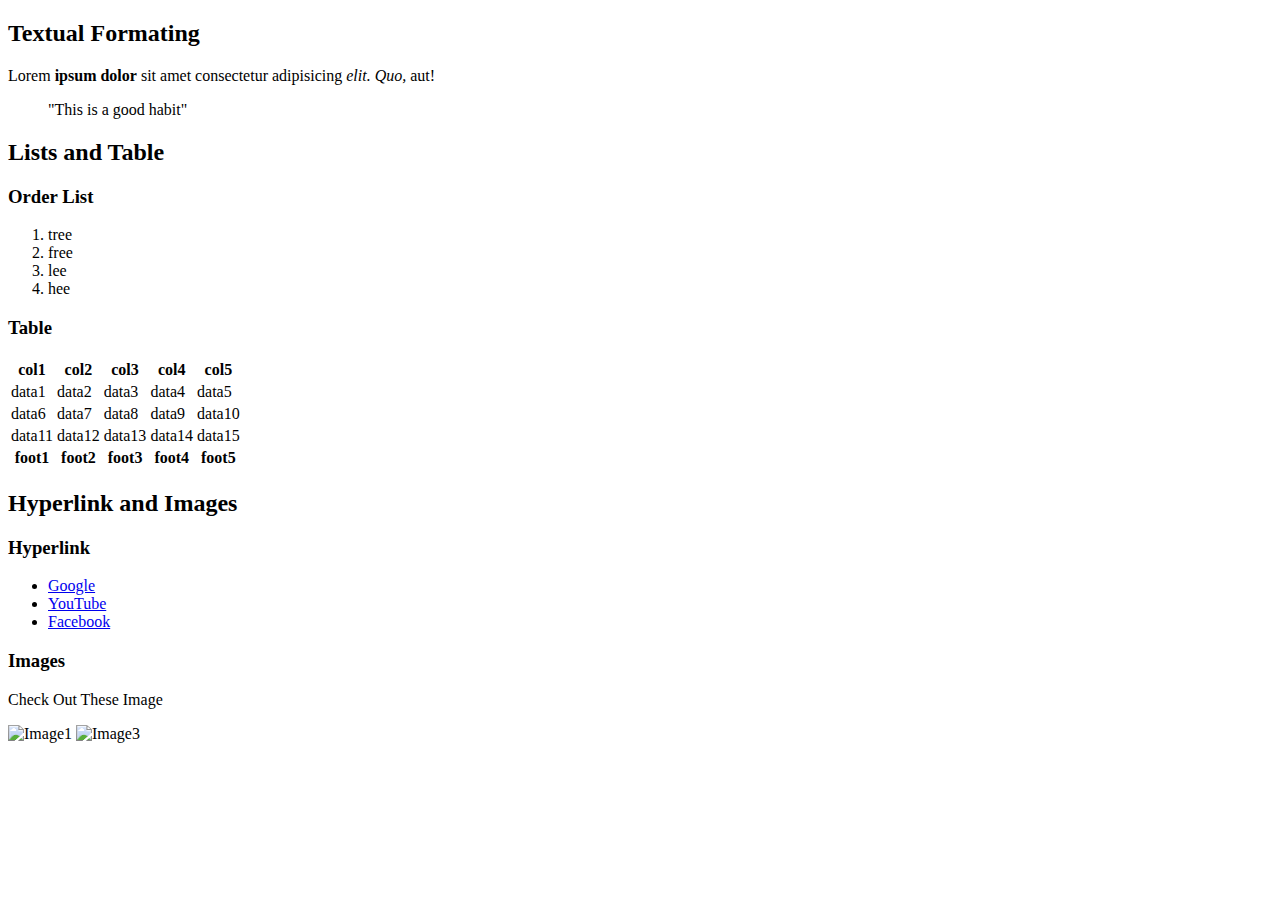
==== project_1/index.html @ 230195a3 "" ====
<!DOCTYPE html>
<html lang="en">
<head>
    <meta charset="UTF-8">
    <meta name="viewport" content="width=device-width, initial-scale=1.0">
    <title>Textual Elegance - HTML Formating</title>
</head>
<body>
    <header></header>
    <main>
        <section>
            <h2>Textual Formating</h2>
            <p>Lorem <strong>ipsum dolor</strong> sit amet consectetur adipisicing <em>elit. Quo,</em> aut!</p>
            <blockquote>"This is a good habit"</blockquote>
        </section>
        <section>
            <h2>Lists and Table</h2>
            <h3>Order List</h3>
            <ol>
                <li>tree</li>
                <li>free</li>
                <li>lee</li>
                <li>hee</li>
            </ol>
            <h3>Table</h3>
            <table>
                <thead>
                    <tr>
                        <th>col1</th>
                        <th>col2</th>
                        <th>col3</th>
                        <th>col4</th>
                        <th>col5</th>
                    </tr>
                </thead>
                <tbody>
                    <tr>
                        <td>data1</td>
                        <td>data2</td>
                        <td>data3</td>
                        <td>data4</td>
                        <td>data5</td>
                    </tr>
                    <tr>
                        <td>data6</td>
                        <td>data7</td>
                        <td>data8</td>
                        <td>data9</td>
                        <td>data10</td>
                    </tr>
                    <tr>
                        <td>data11</td>
                        <td>data12</td>
                        <td>data13</td>
                        <td>data14</td>
                        <td>data15</td>
                    </tr>
                </tbody>
                <tfoot>
                    <tr>
                        <th>foot1</th>
                        <th>foot2</th>
                        <th>foot3</th>
                        <th>foot4</th>
                        <th>foot5</th>
                    </tr>
                </tfoot>
            </table>
        </section>
        <section>
            <h2>Hyperlink and Images</h2>
            <h3>Hyperlink</h3>
            <ul>
                <li><a href="https://www.google.co.in/">Google</a></li>
                <li><a href="https://www.youtube.com/">YouTube</a></li>
                <li><a href="https://www.facebook.com/">Facebook</a></li>
            </ul>
            <h3>Images</h3>
            <p>Check Out These Image</p>
            <img src="./Images/IMG_20221221_104213.jpg" alt="Image1" width="200">
            <img src="./Images/IMG_20230410_184403.jpg" alt="Image3" width="200">
        </section>
    </main>
    <footer></footer>
</body>
</html>
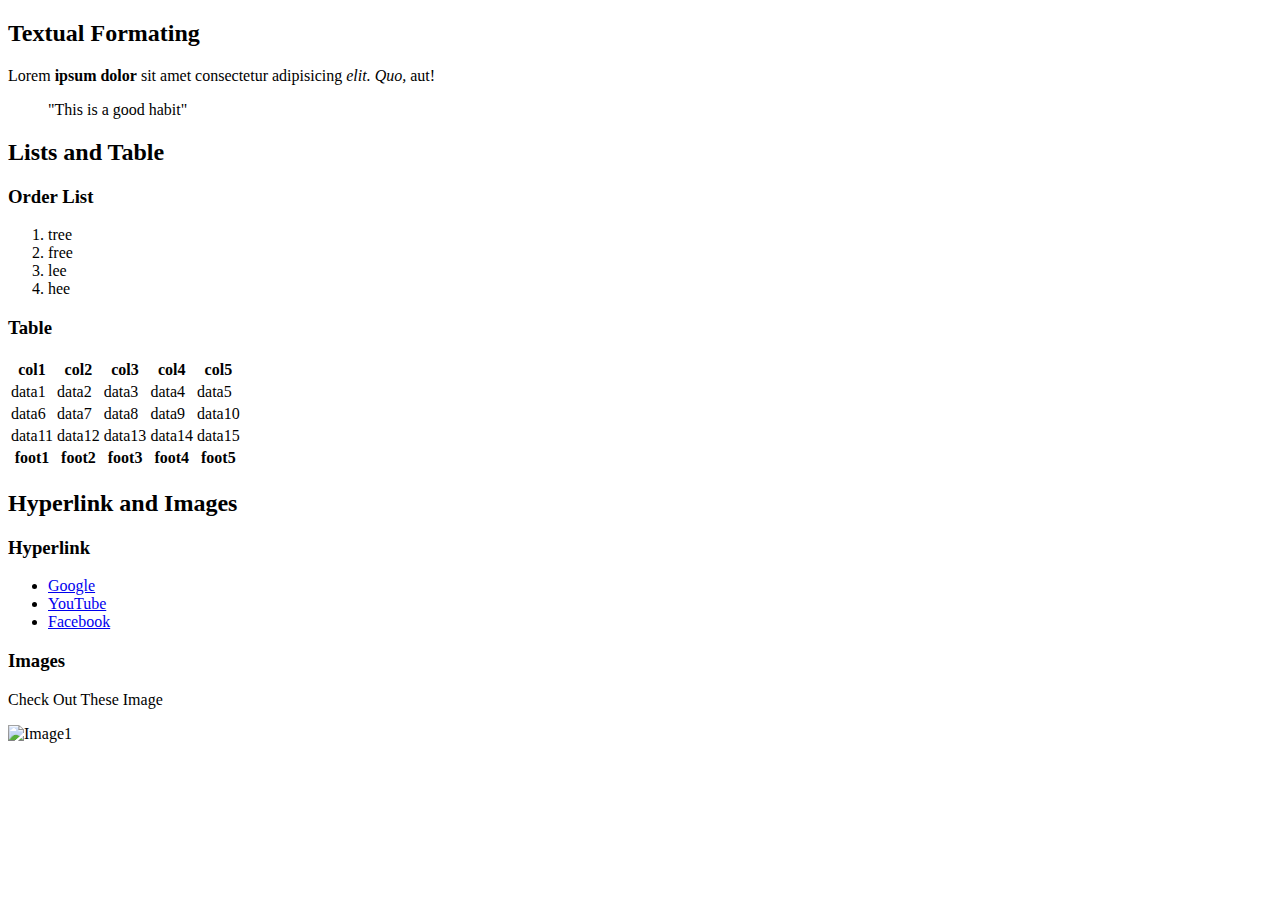
==== commit 3fd64530: "" ====
--- a/project_1/index.html
+++ b/project_1/index.html
@@ -78,7 +78,6 @@
             <h3>Images</h3>
             <p>Check Out These Image</p>
             <img src="./Images/IMG_20221221_104213.jpg" alt="Image1" width="200">
-            <img src="./Images/IMG_20230410_184403.jpg" alt="Image3" width="200">
         </section>
     </main>
     <footer></footer>
